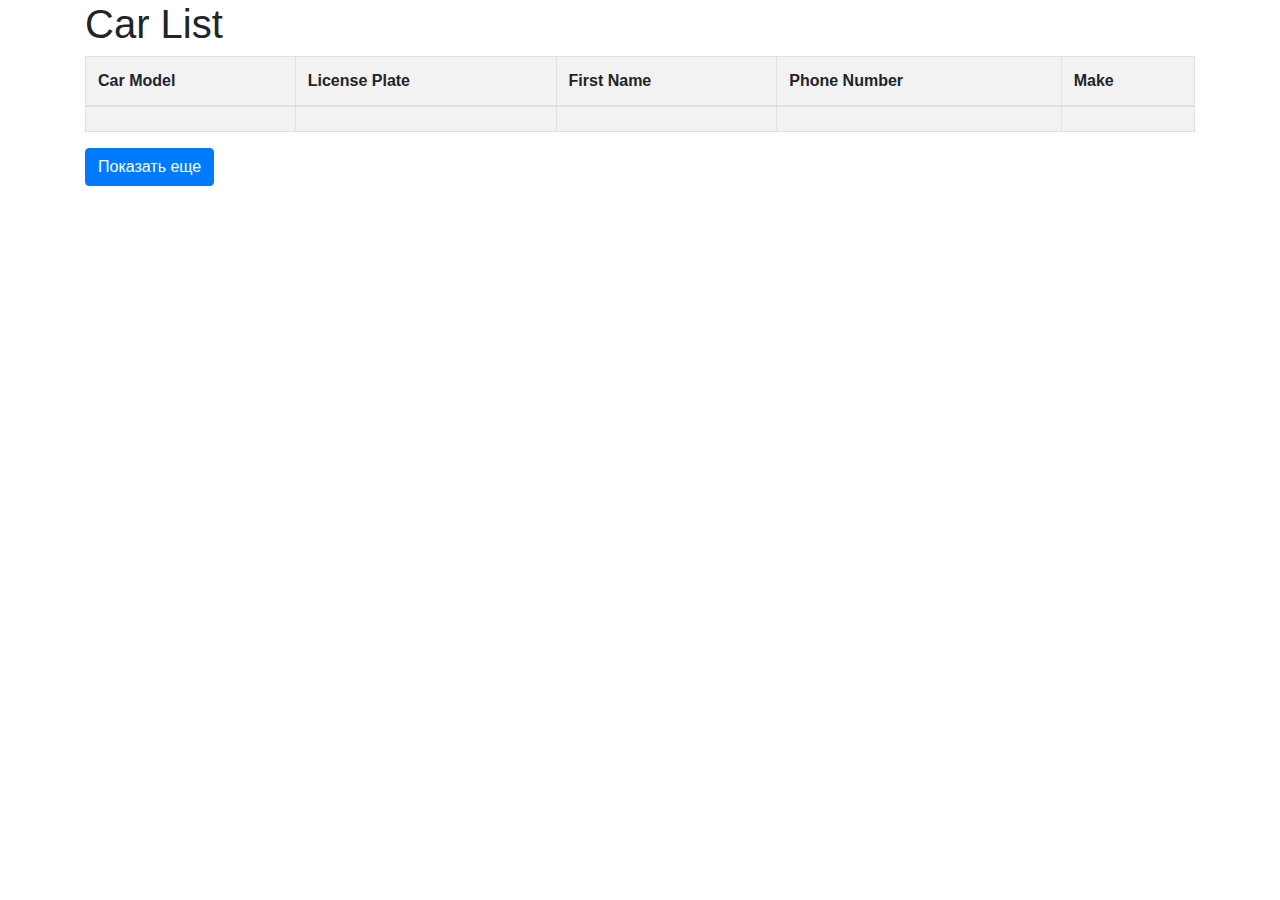
==== src/main/resources/templates/index.html @ 43bdee04 "d" ====
<!DOCTYPE html>
<html xmlns:th="http://www.thymeleaf.org">
<head>
    <meta charset="UTF-8">
    <title>Car List</title>
    <link rel="stylesheet" href="https://maxcdn.bootstrapcdn.com/bootstrap/4.5.0/css/bootstrap.min.css">
</head>
<div th:insert="~{forms/header :: header}"></div>
<body>
<div class="container">

<!--    &lt;!&ndash; Добавленная строка поиска &ndash;&gt;-->
<!--    <form action="/cars/search" method="get" class="form-inline mb-3">-->
<!--        <input type="text" name="licensePlate" class="form-control mr-2" placeholder="Search by License Plate">-->
<!--        <button type="submit" class="btn btn-primary">Search</button>-->
<!--    </form>-->

    <h1>Car List</h1>
    <table id="example" class="table table-striped table-bordered">
        <tr>
            <th>Car Model</th>
            <th>License Plate</th>
            <th>First Name</th>
            <th>Phone Number</th>
            <th>Make</th>
        </tr>
        <tbody id="carTableBody">
        <!-- Здесь будут отображаться записи -->
        <!-- Используйте Thymeleaf для заполнения данных -->
        <tr th:each="personCar : ${personCars}">
            <td th:text="${personCar.carModel}"></td>
            <td th:text="${personCar.licensePlate}"></td>
            <td th:text="${personCar.personId.firstName}"></td>
            <td th:text="${personCar.personId.phone_number}"></td>
            <td th:text="${personCar.makeId.mark}"></td>
        </tr>
        </tbody>
    </table>

    <!-- Кнопка "Показать еще" -->
    <button id="showMoreButton" class="btn btn-primary" data-page="0">Показать еще</button>

    <!-- Скрипты -->
    <script src="https://code.jquery.com/jquery-3.6.0.min.js"></script>
    <script src="https://cdn.datatables.net/1.11.3/js/jquery.dataTables.min.js"></script>
    <script src="https://cdn.datatables.net/1.11.3/js/dataTables.bootstrap4.min.js"></script>

</div>
</body>
</html>
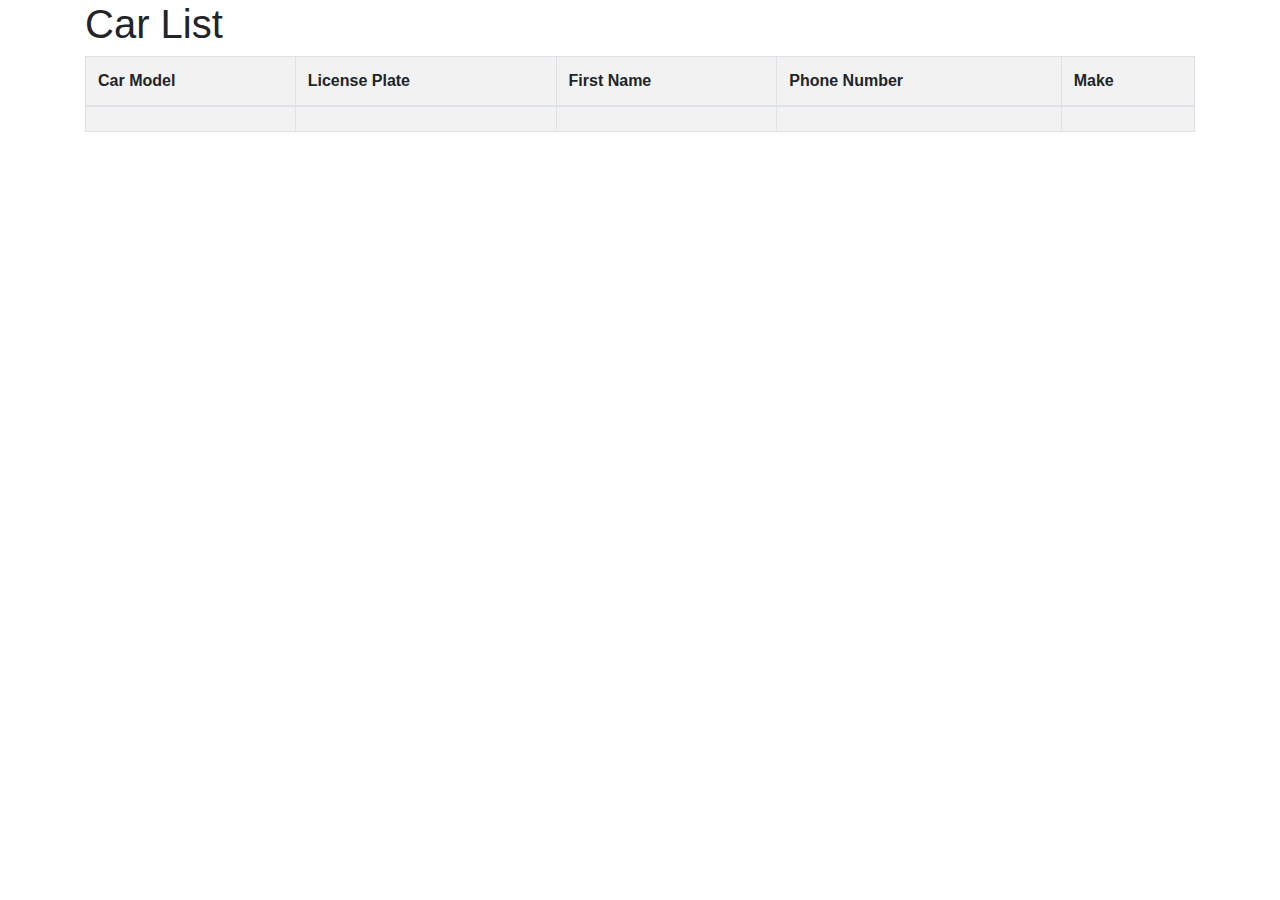
==== commit 71be8d95: "add search and pagination" ====
--- a/src/main/resources/templates/index.html
+++ b/src/main/resources/templates/index.html
@@ -4,16 +4,13 @@
     <meta charset="UTF-8">
     <title>Car List</title>
     <link rel="stylesheet" href="https://maxcdn.bootstrapcdn.com/bootstrap/4.5.0/css/bootstrap.min.css">
+    <link rel="stylesheet" href="https://cdn.datatables.net/1.11.3/css/dataTables.bootstrap4.min.css">
+<!--    <script src="../static/js/script.js"></script>-->
+
 </head>
 <div th:insert="~{forms/header :: header}"></div>
 <body>
 <div class="container">
-
-<!--    &lt;!&ndash; Добавленная строка поиска &ndash;&gt;-->
-<!--    <form action="/cars/search" method="get" class="form-inline mb-3">-->
-<!--        <input type="text" name="licensePlate" class="form-control mr-2" placeholder="Search by License Plate">-->
-<!--        <button type="submit" class="btn btn-primary">Search</button>-->
-<!--    </form>-->
 
     <h1>Car List</h1>
     <table id="example" class="table table-striped table-bordered">
@@ -25,20 +22,29 @@
             <th>Make</th>
         </tr>
         <tbody id="carTableBody">
-        <!-- Здесь будут отображаться записи -->
-        <!-- Используйте Thymeleaf для заполнения данных -->
-        <tr th:each="personCar : ${personCars}">
+        <tr th:each="personCar : ${personCars}" th:data-person-id="${personCar.id}" onclick="redirectToProfile(this)">
             <td th:text="${personCar.carModel}"></td>
             <td th:text="${personCar.licensePlate}"></td>
             <td th:text="${personCar.personId.firstName}"></td>
-            <td th:text="${personCar.personId.phone_number}"></td>
+            <td th:text="${personCar.personId.phoneNumber}"></td>
             <td th:text="${personCar.makeId.mark}"></td>
+<!--            <td> &lt;!&ndash; Добавлена ячейка для ссылки на профиль &ndash;&gt;-->
+<!--                <a th:href="@{'/' + ${personCar.id}}">Profile</a>-->
+<!--            </td>-->
         </tr>
         </tbody>
     </table>
 
-    <!-- Кнопка "Показать еще" -->
-    <button id="showMoreButton" class="btn btn-primary" data-page="0">Показать еще</button>
+    </div>
+    <script>
+        function redirectToProfile(row) {
+            var personId = row.getAttribute("data-person-id");
+            window.location.href = "/" + personId;
+        }
+    </script>
+
+
+<!--    <button id="showMoreButton" class="btn btn-primary" data-page="0">Показать еще</button>-->
 
     <!-- Скрипты -->
     <script src="https://code.jquery.com/jquery-3.6.0.min.js"></script>
@@ -47,4 +53,5 @@
 
 </div>
 </body>
+<div th:insert="~{forms/footer :: footer}"></div>
 </html>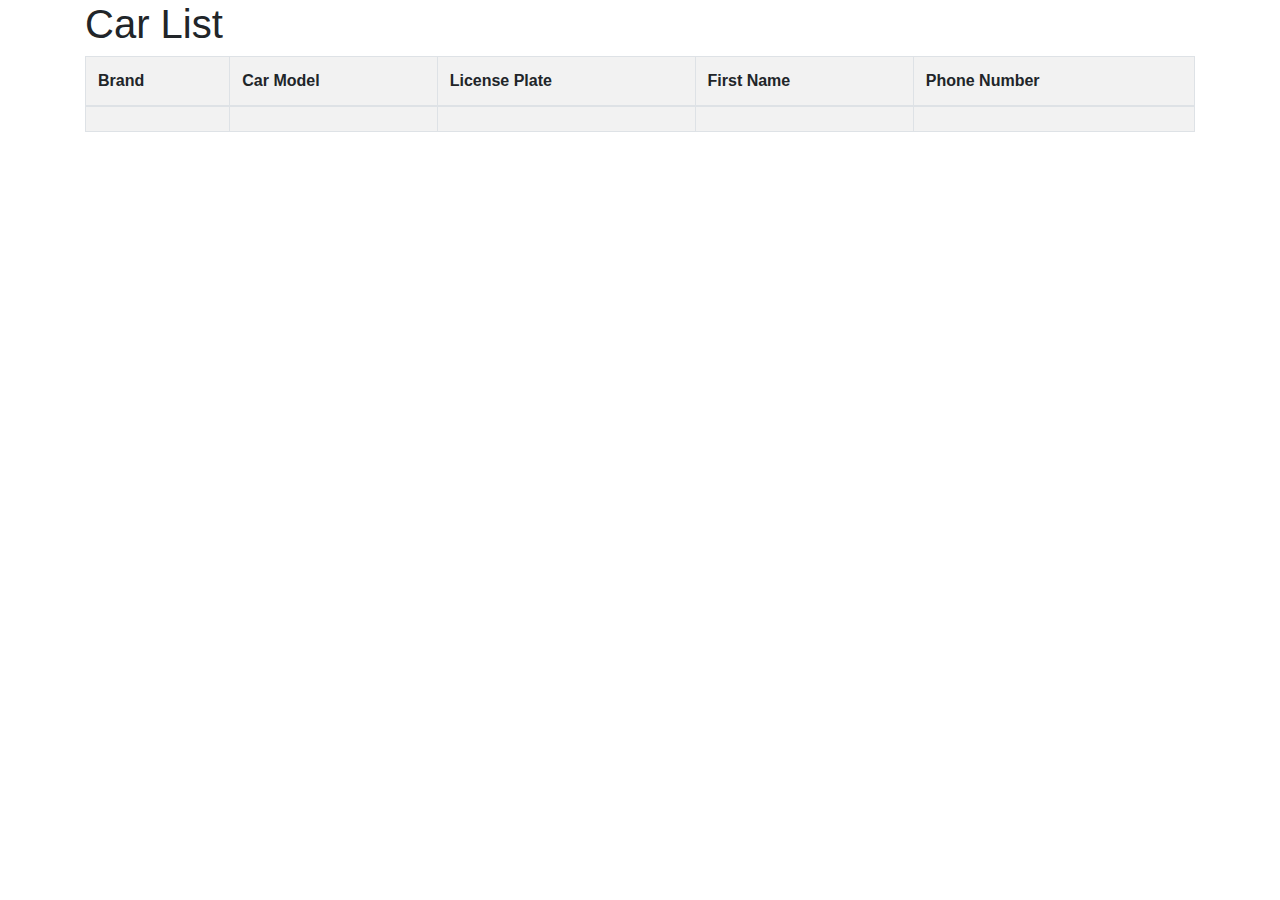
==== commit be2ae7d5: "delete car" ====
--- a/src/main/resources/templates/index.html
+++ b/src/main/resources/templates/index.html
@@ -5,40 +5,51 @@
     <title>Car List</title>
     <link rel="stylesheet" href="https://maxcdn.bootstrapcdn.com/bootstrap/4.5.0/css/bootstrap.min.css">
     <link rel="stylesheet" href="https://cdn.datatables.net/1.11.3/css/dataTables.bootstrap4.min.css">
-<!--    <script src="../static/js/script.js"></script>-->
+    <script src="https://code.jquery.com/jquery-3.6.0.min.js"></script>
+    <script src="https://cdn.datatables.net/1.11.3/js/jquery.dataTables.min.js"></script>
+    <script src="https://cdn.datatables.net/1.11.3/js/dataTables.bootstrap4.min.js"></script>
+    <link href="../static/css/styles.css">
+
 
 </head>
-<div th:insert="~{forms/header :: header}"></div>
+<td th:each="user : ${user}">
+    <div th:insert="~{forms/header :: header}"></div>
+</td>
+
 <body>
 <div class="container">
 
     <h1>Car List</h1>
     <table id="example" class="table table-striped table-bordered">
         <tr>
+            <th>Brand</th>
             <th>Car Model</th>
             <th>License Plate</th>
             <th>First Name</th>
             <th>Phone Number</th>
-            <th>Make</th>
+
         </tr>
         <tbody id="carTableBody">
-        <tr th:each="personCar : ${personCars}" th:data-person-id="${personCar.id}" onclick="redirectToProfile(this)">
-            <td th:text="${personCar.carModel}"></td>
-            <td th:text="${personCar.licensePlate}"></td>
-            <td th:text="${personCar.personId.firstName}"></td>
-            <td th:text="${personCar.personId.phoneNumber}"></td>
-            <td th:text="${personCar.makeId.mark}"></td>
+        <tr th:each="userCar : ${userCar}" th:data-user-id="${userCar.id}" onclick="redirectToProfile(this)">
+            <td th:text="${userCar.brandId.brand_name}"></td>
+            <td th:text="${userCar.carModel}"></td>
+            <td th:text="${userCar.licensePlate}"></td>
+            <td th:text="${userCar.getUserId.firstName}"></td>
+            <td th:text="${userCar.getUserId.phoneNumber}"></td>
+
 <!--            <td> &lt;!&ndash; Добавлена ячейка для ссылки на профиль &ndash;&gt;-->
-<!--                <a th:href="@{'/' + ${personCar.id}}">Profile</a>-->
+<!--                <a th:href="@{'/' + ${userCar.id}}">Profile</a>-->
 <!--            </td>-->
         </tr>
         </tbody>
     </table>
 
+    <div class="Tags" id="tags" th:replace="~{forms/tags}"></div>
+
     </div>
     <script>
         function redirectToProfile(row) {
-            var personId = row.getAttribute("data-person-id");
+            var personId = row.getAttribute("data-user-id");
             window.location.href = "/" + personId;
         }
     </script>
@@ -47,9 +58,7 @@
 <!--    <button id="showMoreButton" class="btn btn-primary" data-page="0">Показать еще</button>-->
 
     <!-- Скрипты -->
-    <script src="https://code.jquery.com/jquery-3.6.0.min.js"></script>
-    <script src="https://cdn.datatables.net/1.11.3/js/jquery.dataTables.min.js"></script>
-    <script src="https://cdn.datatables.net/1.11.3/js/dataTables.bootstrap4.min.js"></script>
+
 
 </div>
 </body>
--- a/src/main/resources/static/css/styles.css
+++ b/src/main/resources/static/css/styles.css
@@ -0,0 +1,22 @@
+table {
+    border-collapse: collapse;
+    width: 100%;
+}
+
+table, th, td {
+    border: 1px solid black;
+}
+
+#pagination {
+    margin-top: 10px;
+}
+
+#pagination button {
+    margin: 0 5px;
+}
+
+.btn-center {
+    display: flex;
+    justify-content: center;
+    align-items: center;
+}